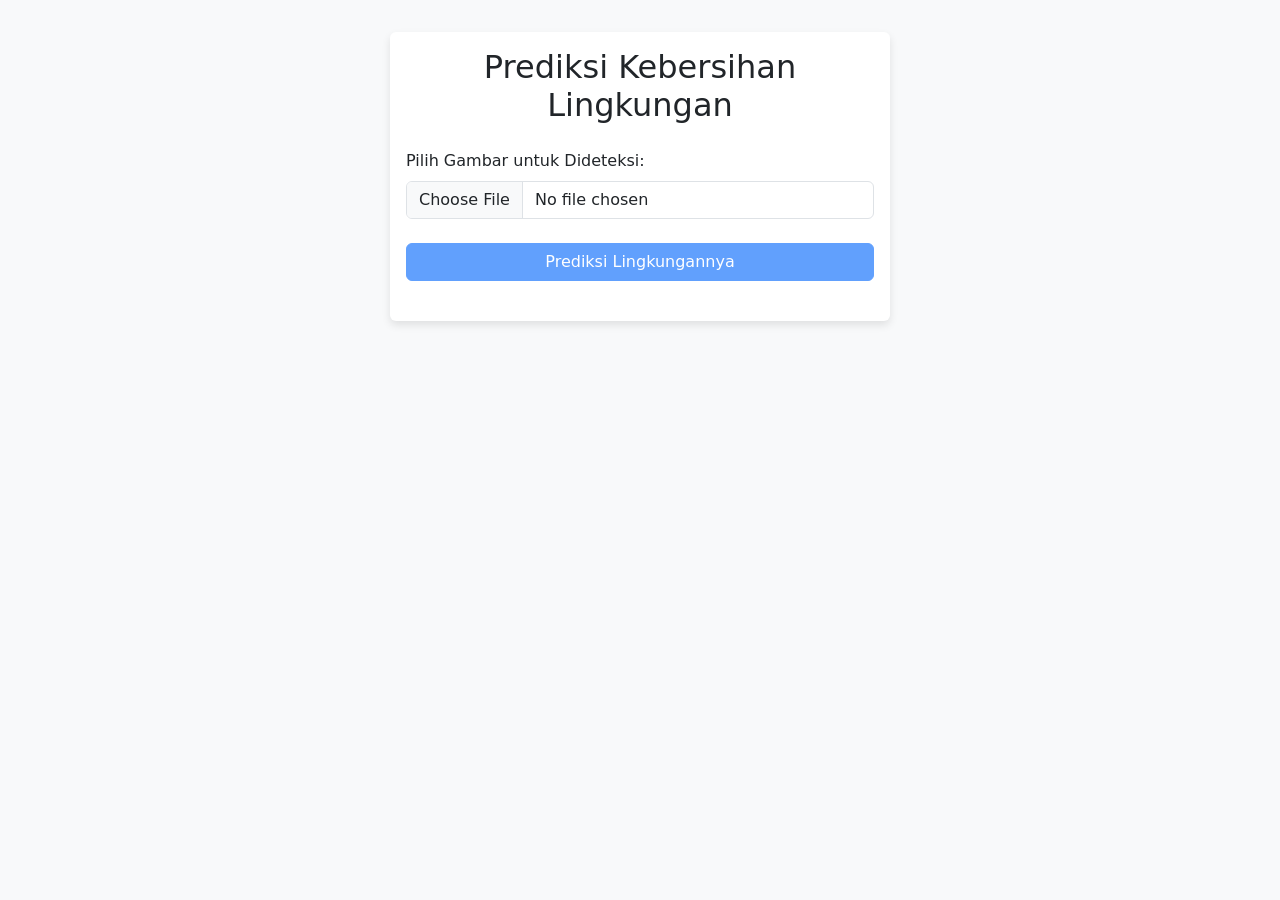
==== index.html @ 8b275453 "first commit" ====
<!DOCTYPE html>
<html lang="id">
<head>
    <meta charset="UTF-8">
    <meta name="viewport" content="width=device-width, initial-scale=1.0">
    <title>Cek Kebersihan Lingkungan</title>
    <link href="https://cdn.jsdelivr.net/npm/bootstrap@5.3.3/dist/css/bootstrap.min.css" rel="stylesheet">
    <style>
        /* Sedikit style tambahan */
        body {
            background-color: #f8f9fa;
        }
        .card {
            max-width: 500px;
            margin: 2rem auto;
            border: none;
            box-shadow: 0 4px 8px rgba(0,0,0,0.1);
        }
        #imagePreview {
            max-width: 100%;
            max-height: 300px;
            border-radius: 0.375rem;
            display: none; /* Sembunyikan secara default */
        }
    </style>
</head>
<body>

    <div class="container">
        <div class="card">
            <div class="card-body">
                <h2 class="card-title text-center mb-4">Prediksi Kebersihan Lingkungan</h2>
                
                <div class="mb-3">
                    <label for="imageUpload" class="form-label">Pilih Gambar untuk Dideteksi:</label>
                    <input class="form-control" type="file" id="imageUpload" accept="image/*">
                </div>

                <div class="mt-4 text-center">
                    <img id="imagePreview" src="#" alt="Pratinjau Gambar">
                </div>
                
                <div class="d-grid gap-2 mt-4">
                    <button id="predictBtn" class="btn btn-primary" type="button" disabled>
                        <span id="spinner" class="spinner-border spinner-border-sm" role="status" aria-hidden="true" style="display: none;"></span>
                        <span id="btn-text">Prediksi Lingkungannya</span>
                    </button>
                </div>
                
                <div id="resultArea" class="mt-4"></div>
            </div>
        </div>
    </div>

    <script>
        // Menghubungkan elemen HTML ke JavaScript
        const imageUpload = document.getElementById('imageUpload');
        const imagePreview = document.getElementById('imagePreview');
        const predictBtn = document.getElementById('predictBtn');
        const resultArea = document.getElementById('resultArea');
        const spinner = document.getElementById('spinner');
        const btnText = document.getElementById('btn-text');

        // Fungsi yang berjalan saat pengguna memilih gambar
        imageUpload.addEventListener('change', function() {
            if (this.files && this.files[0]) {
                const reader = new FileReader();
                reader.onload = function(e) {
                    imagePreview.src = e.target.result;
                    imagePreview.style.display = 'block'; // Tampilkan pratinjau
                };
                reader.readAsDataURL(this.files[0]);
                predictBtn.disabled = false; // Aktifkan tombol prediksi
                resultArea.innerHTML = ''; // Kosongkan hasil sebelumnya
            }
        });

        // Fungsi yang berjalan saat tombol prediksi diklik
        predictBtn.addEventListener('click', async function() {
            const file = imageUpload.files[0];
            if (!file) return;

            // Tampilkan spinner dan nonaktifkan tombol
            spinner.style.display = 'inline-block';
            btnText.textContent = 'Memprediksi...';
            predictBtn.disabled = true;

            const formData = new FormData();
            formData.append('file', file);

            try {
                // Kirim gambar ke backend Flask
                const response = await fetch('http://127.0.0.1:5000/predict', {
                    method: 'POST',
                    body: formData,
                });
                
                if (!response.ok) {
                    throw new Error(`Error dari server: ${response.statusText}`);
                }

                const data = await response.json();
                displayResult(data.prediction);

            } catch (error) {
                console.error('Error:', error);
                displayResult('error', 'Tidak dapat terhubung ke server. Pastikan backend berjalan.');
            } finally {
                // Sembunyikan spinner dan kembalikan teks tombol
                spinner.style.display = 'none';
                btnText.textContent = 'Prediksi Sekarang';
                predictBtn.disabled = false;
            }
        });

        // Fungsi untuk menampilkan hasil dengan warna yang sesuai
        function displayResult(prediction, message = '') {
            let alertClass = '';
            let resultText = '';
            console.log('Prediksi:', prediction);

            switch (prediction) {
                case 'sangat_bersih':
                    alertClass = 'alert-success';
                    resultText = 'Hasil Prediksi: <strong>Bersih</strong>';
                    break;
                case 'sedang':
                    alertClass = 'alert-warning';
                    resultText = 'Hasil Prediksi: <strong>Sedang</strong>';
                    break;
                case 'sangat_kotor':
                    alertClass = 'alert-danger';
                    resultText = 'Hasil Prediksi: <strong>Sangat Kotor</strong>';
                    break;
                default:
                    alertClass = 'alert-danger';
                    resultText = `<strong>Error:</strong> ${message || 'Prediksi tidak dikenal.'}`;
            }

            resultArea.innerHTML = `<div class="alert ${alertClass}" role="alert">${resultText}</div>`;
        }
    </script>
</body>
</html>
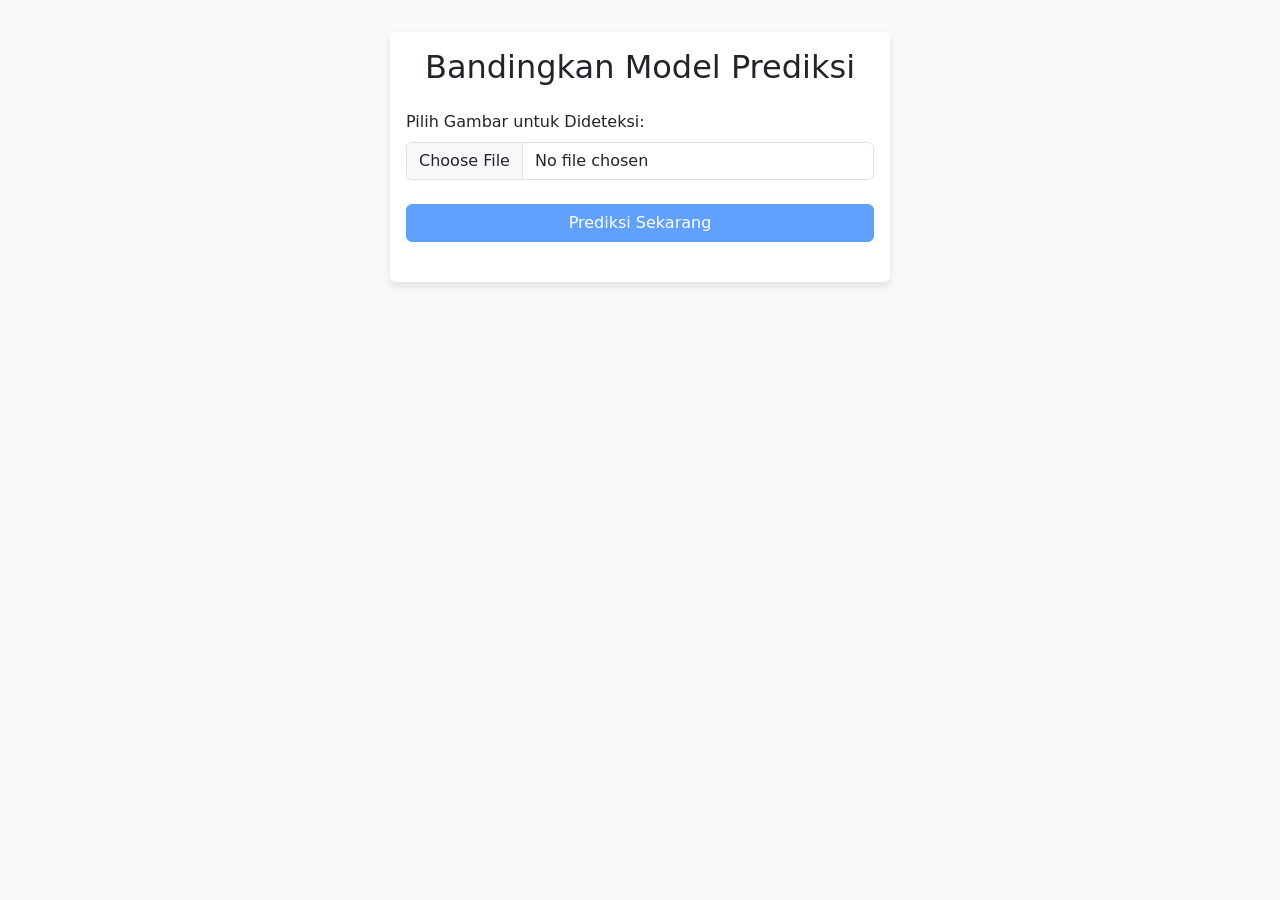
==== commit 29bda247: "membuat untuk 2 hasil perbandingan model" ====
--- a/index.html
+++ b/index.html
@@ -3,25 +3,12 @@
 <head>
     <meta charset="UTF-8">
     <meta name="viewport" content="width=device-width, initial-scale=1.0">
-    <title>Cek Kebersihan Lingkungan</title>
+    <title>Bandingkan Model Kebersihan</title>
     <link href="https://cdn.jsdelivr.net/npm/bootstrap@5.3.3/dist/css/bootstrap.min.css" rel="stylesheet">
     <style>
-        /* Sedikit style tambahan */
-        body {
-            background-color: #f8f9fa;
-        }
-        .card {
-            max-width: 500px;
-            margin: 2rem auto;
-            border: none;
-            box-shadow: 0 4px 8px rgba(0,0,0,0.1);
-        }
-        #imagePreview {
-            max-width: 100%;
-            max-height: 300px;
-            border-radius: 0.375rem;
-            display: none; /* Sembunyikan secara default */
-        }
+        body { background-color: #f8f9fa; }
+        .card { max-width: 500px; margin: 2rem auto; border: none; box-shadow: 0 4px 8px rgba(0,0,0,0.1); }
+        #imagePreview { max-width: 100%; max-height: 300px; border-radius: 0.375rem; display: none; }
     </style>
 </head>
 <body>
@@ -29,7 +16,7 @@
     <div class="container">
         <div class="card">
             <div class="card-body">
-                <h2 class="card-title text-center mb-4">Prediksi Kebersihan Lingkungan</h2>
+                <h2 class="card-title text-center mb-4">Bandingkan Model Prediksi</h2>
                 
                 <div class="mb-3">
                     <label for="imageUpload" class="form-label">Pilih Gambar untuk Dideteksi:</label>
@@ -43,7 +30,7 @@
                 <div class="d-grid gap-2 mt-4">
                     <button id="predictBtn" class="btn btn-primary" type="button" disabled>
                         <span id="spinner" class="spinner-border spinner-border-sm" role="status" aria-hidden="true" style="display: none;"></span>
-                        <span id="btn-text">Prediksi Lingkungannya</span>
+                        <span id="btn-text">Prediksi Sekarang</span>
                     </button>
                 </div>
                 
@@ -53,7 +40,6 @@
     </div>
 
     <script>
-        // Menghubungkan elemen HTML ke JavaScript
         const imageUpload = document.getElementById('imageUpload');
         const imagePreview = document.getElementById('imagePreview');
         const predictBtn = document.getElementById('predictBtn');
@@ -61,26 +47,23 @@
         const spinner = document.getElementById('spinner');
         const btnText = document.getElementById('btn-text');
 
-        // Fungsi yang berjalan saat pengguna memilih gambar
         imageUpload.addEventListener('change', function() {
             if (this.files && this.files[0]) {
                 const reader = new FileReader();
                 reader.onload = function(e) {
                     imagePreview.src = e.target.result;
-                    imagePreview.style.display = 'block'; // Tampilkan pratinjau
+                    imagePreview.style.display = 'block';
                 };
                 reader.readAsDataURL(this.files[0]);
-                predictBtn.disabled = false; // Aktifkan tombol prediksi
-                resultArea.innerHTML = ''; // Kosongkan hasil sebelumnya
+                predictBtn.disabled = false;
+                resultArea.innerHTML = '';
             }
         });
 
-        // Fungsi yang berjalan saat tombol prediksi diklik
         predictBtn.addEventListener('click', async function() {
             const file = imageUpload.files[0];
             if (!file) return;
 
-            // Tampilkan spinner dan nonaktifkan tombol
             spinner.style.display = 'inline-block';
             btnText.textContent = 'Memprediksi...';
             predictBtn.disabled = true;
@@ -89,55 +72,59 @@
             formData.append('file', file);
 
             try {
-                // Kirim gambar ke backend Flask
                 const response = await fetch('http://127.0.0.1:5000/predict', {
                     method: 'POST',
                     body: formData,
                 });
                 
-                if (!response.ok) {
-                    throw new Error(`Error dari server: ${response.statusText}`);
-                }
+                if (!response.ok) throw new Error(`Error: ${response.statusText}`);
 
                 const data = await response.json();
-                displayResult(data.prediction);
+                // BARU: Panggil fungsi untuk menampilkan kedua hasil
+                displayResults(data.best_prediction, data.worst_prediction);
 
             } catch (error) {
                 console.error('Error:', error);
-                displayResult('error', 'Tidak dapat terhubung ke server. Pastikan backend berjalan.');
+                resultArea.innerHTML = `<div class="alert alert-danger">Tidak dapat terhubung ke server.</div>`;
             } finally {
-                // Sembunyikan spinner dan kembalikan teks tombol
                 spinner.style.display = 'none';
                 btnText.textContent = 'Prediksi Sekarang';
                 predictBtn.disabled = false;
             }
         });
 
-        // Fungsi untuk menampilkan hasil dengan warna yang sesuai
-        function displayResult(prediction, message = '') {
-            let alertClass = '';
-            let resultText = '';
-            console.log('Prediksi:', prediction);
+        // BARU: Fungsi untuk mendapatkan kelas warna Alert Bootstrap
+        function getAlertClass(prediction) {
+            switch (prediction) {
+                case 'bersih': return 'alert-success';
+                case 'kotor sedang': return 'alert-warning';
+                case 'sangat kotor': return 'alert-danger';
+                default: return 'alert-secondary';
+            }
+        }
 
-            switch (prediction) {
-                case 'sangat_bersih':
-                    alertClass = 'alert-success';
-                    resultText = 'Hasil Prediksi: <strong>Bersih</strong>';
-                    break;
-                case 'sedang':
-                    alertClass = 'alert-warning';
-                    resultText = 'Hasil Prediksi: <strong>Sedang</strong>';
-                    break;
-                case 'sangat_kotor':
-                    alertClass = 'alert-danger';
-                    resultText = 'Hasil Prediksi: <strong>Sangat Kotor</strong>';
-                    break;
-                default:
-                    alertClass = 'alert-danger';
-                    resultText = `<strong>Error:</strong> ${message || 'Prediksi tidak dikenal.'}`;
-            }
+        // BARU: Fungsi utama untuk menampilkan kedua hasil
+        function displayResults(bestPred, worstPred) {
+            const bestAlertClass = getAlertClass(bestPred);
+            const worstAlertClass = getAlertClass(worstPred);
 
-            resultArea.innerHTML = `<div class="alert ${alertClass}" role="alert">${resultText}</div>`;
+            // Buat HTML untuk kedua hasil
+            const resultsHTML = `
+                <div>
+                    <h5>Hasil Prediksi Model Terbaik</h5>
+                    <div class="alert ${bestAlertClass}" role="alert">
+                        <strong>${bestPred}</strong>
+                    </div>
+                </div>
+                <div class="mt-3">
+                    <h5>Hasil Prediksi Model Terburuk</h5>
+                    <div class="alert ${worstAlertClass}" role="alert">
+                        <strong>${worstPred}</strong>
+                    </div>
+                </div>
+            `;
+            
+            resultArea.innerHTML = resultsHTML;
         }
     </script>
 </body>
